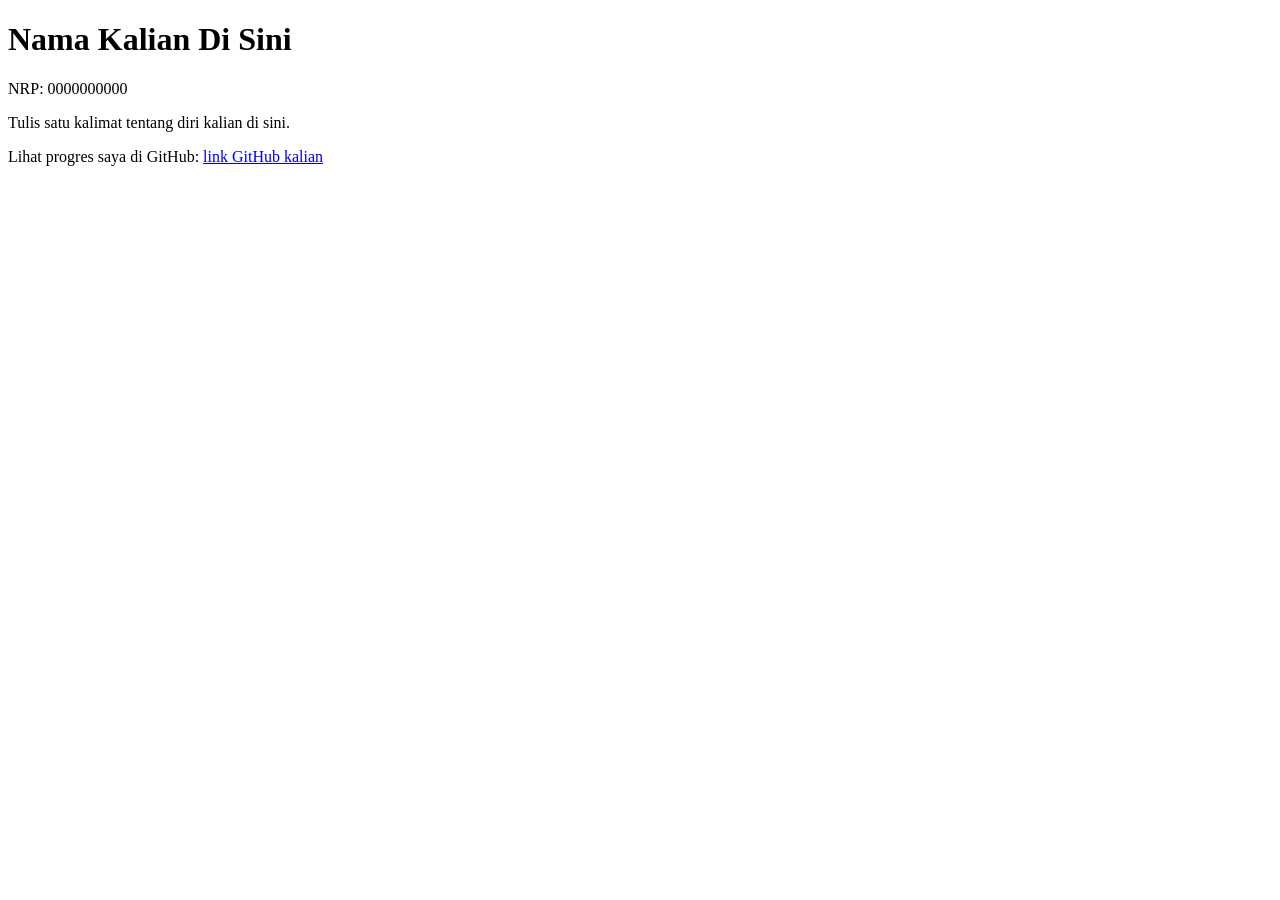
==== m00/index.html @ 5c7ee5cf "Initial commit" ====
<!DOCTYPE html>
<html lang="id">
<head>
  <meta charset="utf-8">
  <meta name="viewport" content="width=device-width, initial-scale=1">
  <title>Untitled</title>
</head>
<body>

  <h1 id="nama">Nama Kalian Di Sini</h1>
  <p id="nrp">NRP: 0000000000</p>
  <p id="bio">Tulis satu kalimat tentang diri kalian di sini.</p>
  <p>Lihat progres saya di GitHub: <a id="github" href="#">link GitHub kalian</a></p>

</body>
</html>
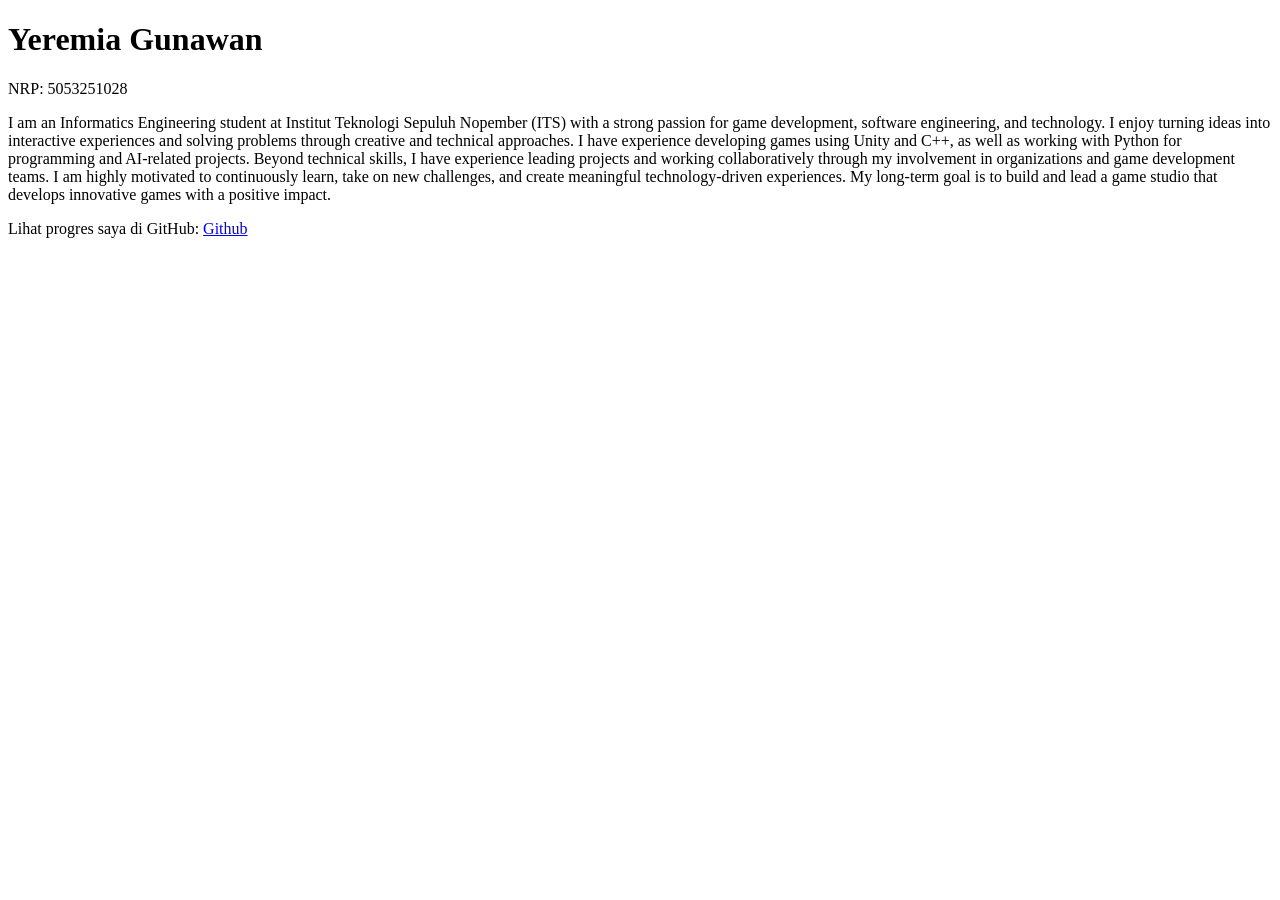
==== commit ed8f25fa: "Selesaikan pertemuan 0" ====
--- a/m00/index.html
+++ b/m00/index.html
@@ -3,14 +3,18 @@
 <head>
   <meta charset="utf-8">
   <meta name="viewport" content="width=device-width, initial-scale=1">
-  <title>Untitled</title>
+  <title>Yeremia's Porto</title>
 </head>
 <body>
 
-  <h1 id="nama">Nama Kalian Di Sini</h1>
-  <p id="nrp">NRP: 0000000000</p>
-  <p id="bio">Tulis satu kalimat tentang diri kalian di sini.</p>
-  <p>Lihat progres saya di GitHub: <a id="github" href="#">link GitHub kalian</a></p>
+  <h1 id="nama">Yeremia Gunawan</h1>
+  <p id="nrp">NRP: 5053251028</p>
+  <p id="bio">I am an Informatics Engineering student at Institut Teknologi Sepuluh Nopember (ITS) with a strong passion for game development, software engineering, and technology. I enjoy turning ideas into interactive experiences and solving problems through creative and technical approaches.
+
+I have experience developing games using Unity and C++, as well as working with Python for programming and AI-related projects. Beyond technical skills, I have experience leading projects and working collaboratively through my involvement in organizations and game development teams.
+
+I am highly motivated to continuously learn, take on new challenges, and create meaningful technology-driven experiences. My long-term goal is to build and lead a game studio that develops innovative games with a positive impact.</p>
+  <p>Lihat progres saya di GitHub: <a id="github" href="https://github.com/efexcodes">Github</a></p>
 
 </body>
 </html>
